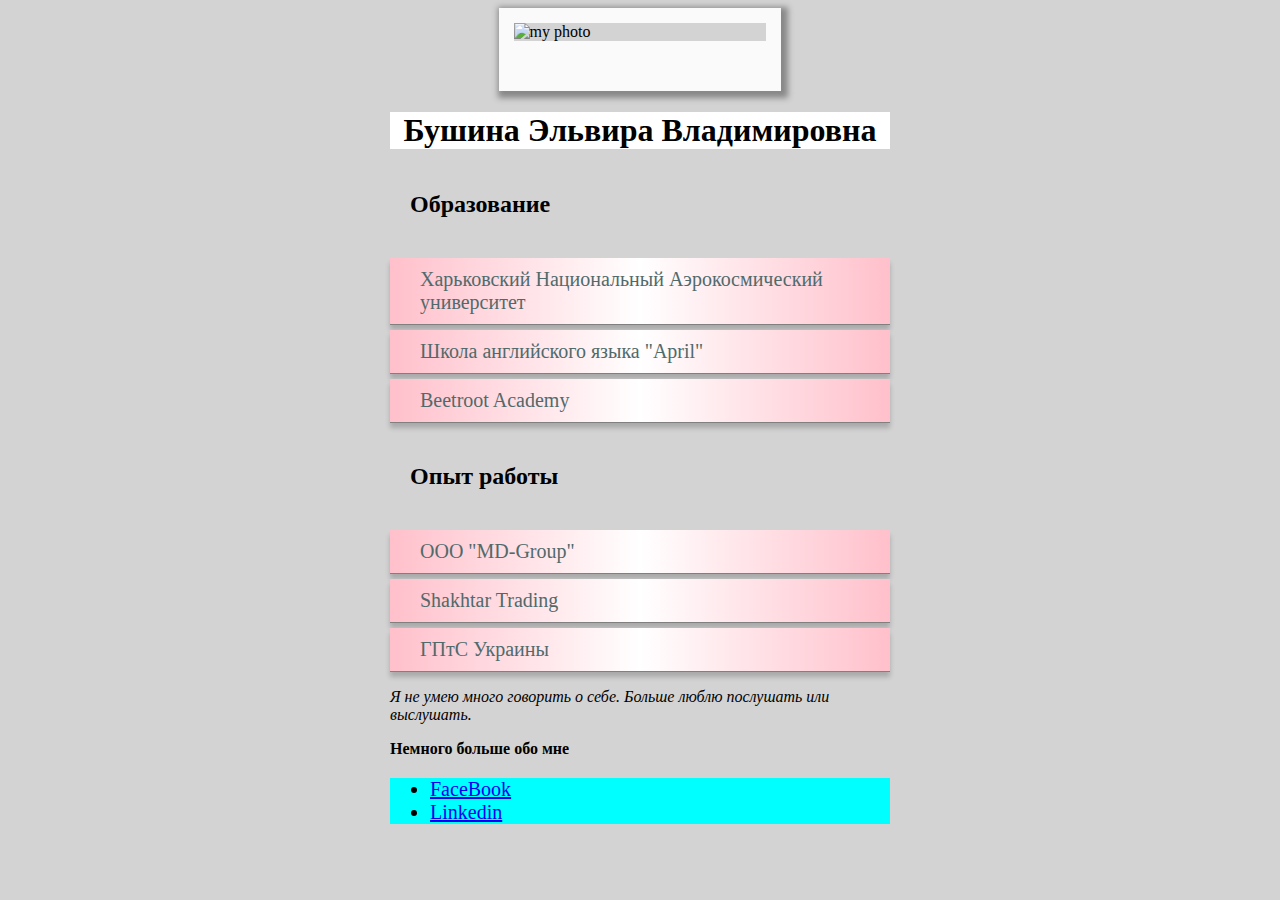
==== CV.html @ 0707f538 "My CV" ====
<!DOCTYPE html>
<html>
<head>
	<meta charset="utf-8">
     <link rel="stylesheet" type="text/css" href="style.css">
	<title>Несколько клевых фактов обо мне </title>
</head>
<body>
	<div class="polaroid">
      <img src="photo.jpg" alt="my photo">
     </div>
<!--<img src="C:\Users\Пользователь\Desktop\WorkSpace\photo.jpg" alt="My photo" width="189" height="189" />  !-->
<div class="wrapper">
     <h1>Бушина Эльвира Владимировна</h1>

     <h2>Образование</h2>
     <ul class="list">
          <li>Харьковский Национальный Аэрокосмический университет</li>
          <li>Школа английского языка "April"</li>
          <li>Beetroot Academy</li>
     </ul>     
     <h2>Опыт работы</h2>
     <ul class="list">
          <li>OOO "MD-Group"</li>
          <li>Shakhtar Trading</li>
          <li>ГПтС Украины</li>
     </ul>     
     <p> <i>Я не умею много говорить о себе. Больше люблю послушать или выслушать. </i></p>
     <p> <b>Немного больше обо мне </b>
          <div class="social">
       <ul>
            <li> <a href="https://www.facebook.com/ella.makienko">FaceBook</a> 
            <li> <a href="https://www.linkedin.com/in/elvira-bushyna">Linkedin</a>
       </ul>
  </div>
         </p>
</div>
</body>
</html>
---- style.css ----
palaroid{
      position: relative;
}
.polaroid img {
      display: block;
      margin: 0 auto;
      border: 15px solid #fafafa;
      border-top-width: 15px;
      border-bottom-width: 50px;
      bkit-box-shadow: 3px 3px 6px 4px #888;
      -moz-box-shadow: 3px 3px 6px 4px #888;
      box-shadow: 3px 3px 6px 4px #888;
      width:20%;
      
}

.list{
list-style: none;
padding: 0;
} 
.list li
{

padding: 10px 30px;
background: linear-gradient(to left, #FFC0CB 0%, white, #FFC0CB);
border-bottom: 1px solid grey;
color: #506a6b;
font-size: 20px;
box-shadow: 0 5px 5px 0 rgba(0,0,0, .2);
margin-bottom: 5px;
/*width: 30%;*/
}
.wrapper {
	max-width:500px;
	margin:auto;
}
.social
{ width:500px; 
	background:#00FFFF;
	font-size: 20px;}
h1{
	text-align: center;
	background-color: white;

}	
h2 {
	padding: 20px;
	text-align: left;
	}
body {

	background-color: lightgrey;
}
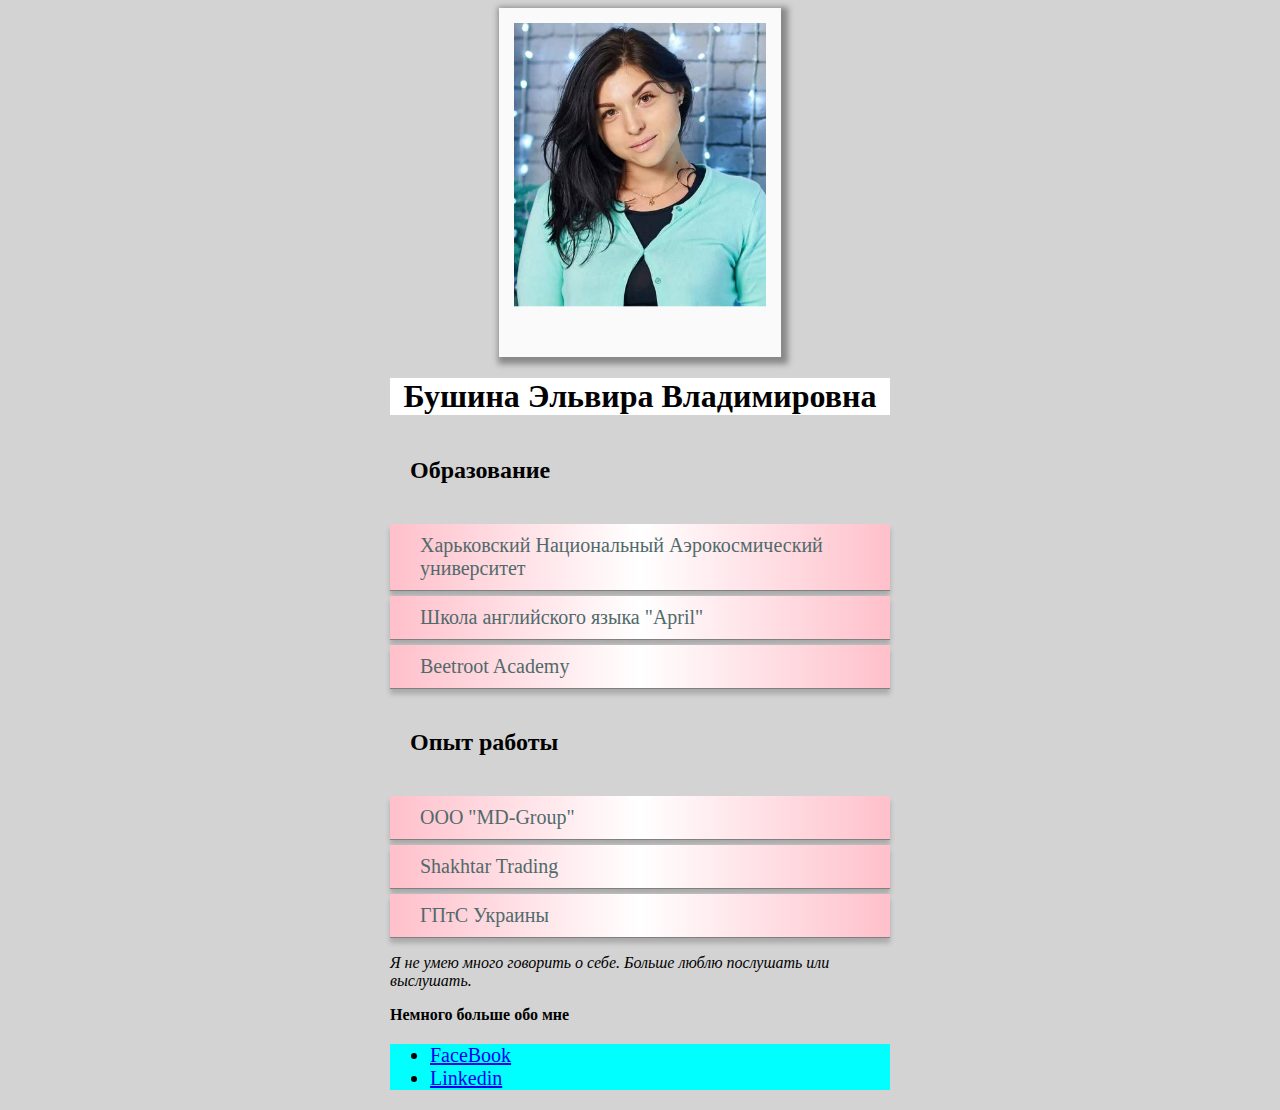
==== commit 5eefef3b: "rename" ====
--- a/CV.html
+++ b/CV.html
@@ -3,11 +3,11 @@
 <head>
 	<meta charset="utf-8">
      <link rel="stylesheet" type="text/css" href="style.css">
-	<title>Несколько клевых фактов обо мне </title>
+	<title> About me </title>
 </head>
 <body>
 	<div class="polaroid">
-      <img src="photo.jpg" alt="my photo">
+      <img src="Photo.jpg" alt="my photo">
      </div>
 <!--<img src="C:\Users\Пользователь\Desktop\WorkSpace\photo.jpg" alt="My photo" width="189" height="189" />  !-->
 <div class="wrapper">
